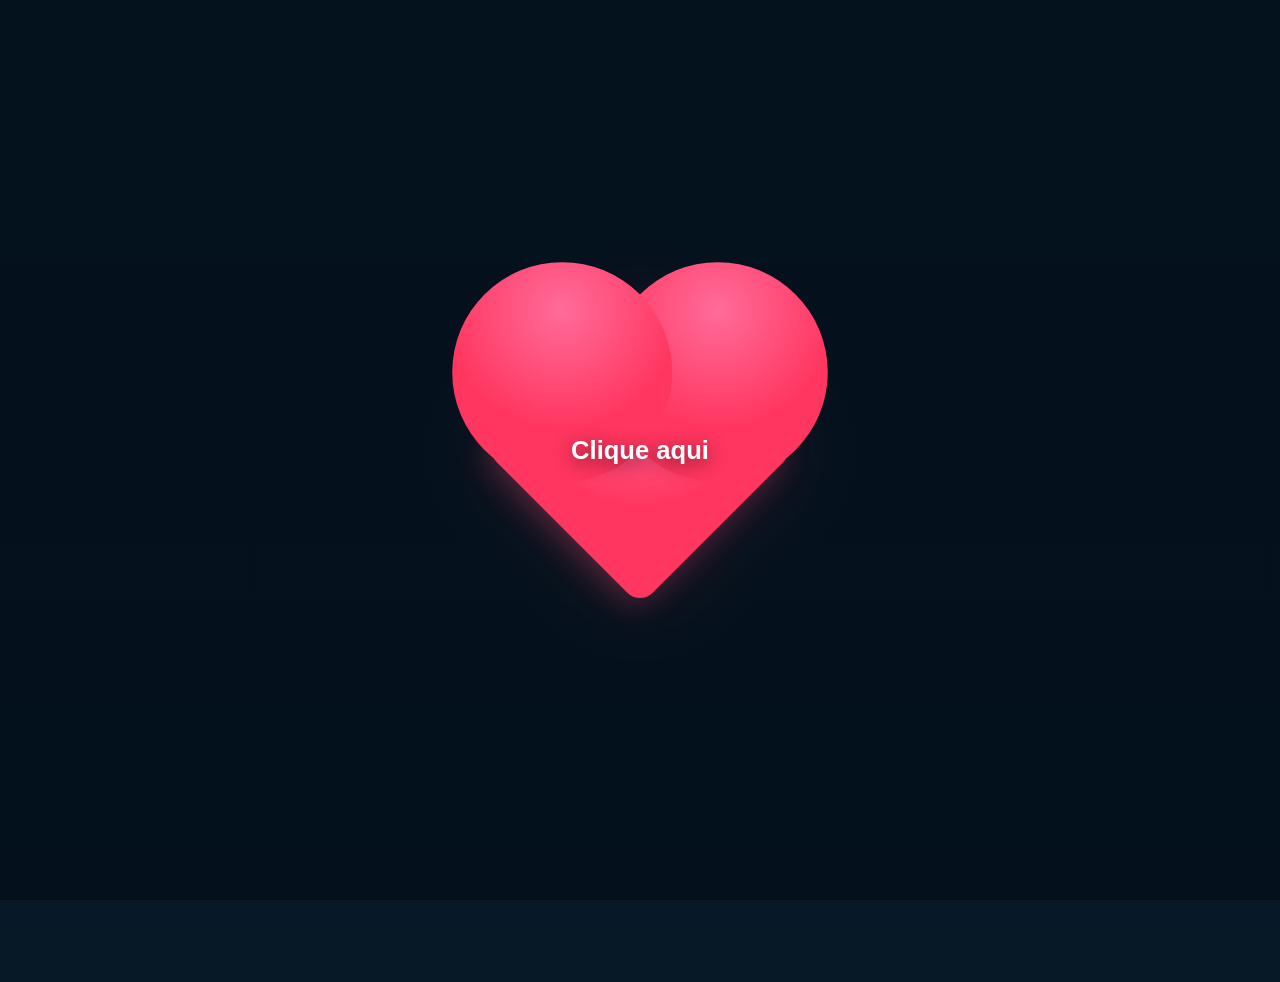
==== index.html @ 4f4af26e "Fix HTML structure and remove duplicate content" ====
<!DOCTYPE html>
<html lang="pt-BR">
<head>
<meta charset="utf-8" />
<meta name="viewport" content="width=device-width,initial-scale=1" />
<title>Davi & Eduarda 💙</title>

<style>
  /* ===== Reset / base ===== */
  *{box-sizing:border-box}
  html,body{height:100%;margin:0;font-family:Inter, "Poppins", Arial, sans-serif;background:#071827;color:#fff;overflow-x:hidden;}
  
  /* ===== Fundo (mesmo layout de antes) ===== */
  body{
    background-image: url("https://github.com/Projetoholyrics/Contador-de-namoro/blob/main/Imagem%20do%20WhatsApp%20de%202025-11-01%20%C3%A0(s)%2022.16.41_acc35c0d.jpg?raw=true");
    background-size: cover;
    background-position: center;
    background-attachment: fixed;
  }
  .overlay { position: fixed; inset:0; background: linear-gradient(180deg, rgba(10,61,98,.35), rgba(11,48,80,.45)); z-index:1; }

  /* ===== Intro (coração) ===== */
  #introOverlay{
    position: fixed;
    inset: 0;
    z-index: 9999;
    display:flex;
    align-items:center;
    justify-content:center;
    background: rgba(0,0,0,0.5);
    transition: opacity .8s ease, visibility .8s ease;
  }

  .heart-wrap {
    position: relative;
    width: 240px;
    height: 240px;
    display:flex;
    align-items:center;
    justify-content:center;
  }

  /* coração em forma rotacionada */
  .big-heart {
    position: absolute;
    width: 220px;
    height: 220px;
    background: radial-gradient(circle at 30% 30%, #ff6b9a 0%, #ff365f 55%);
    transform: rotate(45deg);
    border-radius: 18px;
    box-shadow: 0 8px 30px rgba(255,80,120,0.25), 0 0 80px rgba(255,60,100,0.18);
    transition: transform .6s cubic-bezier(.2,.9,.2,1), box-shadow .6s;
  }
  .big-heart::before, .big-heart::after {
    content:"";
    position:absolute;
    width:220px; height:220px;
    background: inherit;
    border-radius:50%;
  }
  .big-heart::before { top: -110px; left: 0; }
  .big-heart::after { left: -110px; top: 0; }

  /* texto por cima (sobre o coração) */
  .heart-text {
    position: relative;
    z-index: 3;
    color: #fff;
    font-weight: 800;
    font-size: 1.6rem;
    text-shadow: 0 4px 18px rgba(0,0,0,0.6);
    pointer-events: none;
  }

  /* efeito de pulso no coração */
  @keyframes heartPulse {
    0% { transform: rotate(45deg) scale(1); }
    50% { transform: rotate(45deg) scale(1.05); }
    100% { transform: rotate(45deg) scale(1); }
  }
  .big-heart { animation: heartPulse 1.6s infinite ease-in-out; }

  /* portal radial expand (aplicado no container do portal) */
  .portal {
    position: absolute;
    inset:0;
    pointer-events:none;
    z-index: 9998;
    display:flex;
    align-items:center;
    justify-content:center;
  }
  .portal-effect {
    width: 20px;
    height: 20px;
    border-radius: 50%;
    background: radial-gradient(circle at 30% 30%, rgba(0,200,255,0.9), rgba(0,120,200,0.5) 35%, rgba(0,0,0,0) 60%);
    box-shadow: 0 0 30px rgba(0,200,255,0.2), inset 0 0 40px rgba(255,255,255,0.1);
    transform: scale(0);
    transition: transform 1s cubic-bezier(.2,.9,.3,1), opacity 1s;
    opacity:0.95;
  }
  .portal-active .portal-effect {
    transform: scale(60);
    opacity: 1;
  }

  /* esconder conteúdo principal até portal abrir */
  .hidden { opacity: 0; pointer-events: none; transform: translateY(6px); }

  /* ===== Conteúdo principal (mantendo layout anterior) ===== */
  .site {
    position: relative;
    z-index: 2;
    padding: 32px 18px 90px;
    max-width: 980px;
    margin: 0 auto;
    text-align:center;
  }

  .title {
    font-size: 3rem;
    margin: 12px 0 6px;
    font-weight: 800;
    text-shadow: 0 10px 30px rgba(0,0,0,0.6);
  }
  .title .name { color:#9fe9ff; text-shadow:0 0 18px rgba(0,200,255,0.25); }

  /* contador (itens caindo) */
  .contador {
    display:flex;
    gap:18px;
    justify-content:center;
    align-items:flex-start;
    margin:22px 0 28px;
  }
  .date-item {
    width:170px;
    background: linear-gradient(180deg, rgba(255,255,255,0.06), rgba(255,255,255,0.03));
    border-radius:14px;
    padding:18px;
    text-align:center;
    box-shadow: 0 8px 20px rgba(0,0,0,0.35);
    transform: translateY(-120px);
    opacity:0;
  }
  .date-item .num { font-size:30px; font-weight:700; display:block; }
  .date-item .label { margin-top:6px; color:#dfeeff; }

  /* animações de queda (cascata) */
  @keyframes dropIn {
    0% { transform: translateY(-120px); opacity:0; }
    60% { transform: translateY(8px); opacity:1; }
    100% { transform: translateY(0); opacity:1; }
  }
  .date-item.show { animation: dropIn .8s cubic-bezier(.2,.9,.3,1) forwards; }

  /* textos e mensagem */
  .mensagem {
    width: 82%;
    margin: 28px auto;
    font-size: 1.05rem;
    line-height:1.6;
    color: #eaf6ff;
    opacity:0; transform: translateY(-10px);
    transition: all .9s ease;
  }
  .mensagem.show { opacity:1; transform: translateY(0); }

  /* galeria / fotos */
  .galeria {
    margin-top: 44px;
    display:flex;
    justify-content:center;
    gap:20px;
    flex-wrap:wrap;
  }
  .foto {
    width: 260px;
    height: 330px;
    object-fit:cover;
    border-radius:14px;
    box-shadow: 0 12px 40px rgba(0,0,0,0.45);
    transform: scale(.9);
    opacity:0;
    transition: transform 1s ease, opacity 1s ease, filter .8s;
    filter: brightness(.95);
  }
  .foto.zoomed { transform: scale(1.06); opacity:1; filter: brightness(1.02); }

  /* hearts falling (pequenos) */
  #hearts { position: fixed; inset:0; pointer-events:none; z-index:3; }
  .floating-heart {
    position: fixed;
    top: -40px;
    font-size: 22px;
    animation: fall linear forwards;
  }
  @keyframes fall {
    to { transform: translateY(110vh); opacity:0; }
  }

  /* botão de tocar caso navegador bloqueie (aparecerá se precisar) */
  .audio-btn { position: fixed; right: 18px; bottom: 18px; z-index: 999; background: linear-gradient(90deg,#8ecbff,#5fb0ff); border:none; padding:10px 14px; border-radius:12px; color:#022; font-weight:700; cursor:pointer; box-shadow:0 8px 22px rgba(0,0,0,.4); }

  /* responsivo */
  @media (max-width:720px){
    .big-heart { width: 180px; height:180px; }
    .heart-wrap { width:200px; height:200px; }
    .title { font-size:2rem; }
    .foto { width:40vw; height:56vw; }
    .mensagem { width:92%; font-size:1rem; }
  }
</style>
</head>
<body>

  <audio id="musica-contador" src="https://docs.google.com/uc?export=download&id=1zAuQFkOj9nnorZ-lbWDtGsVjo6S2EUyQ" loop autoplay></audio>


  <!-- overlay de cor sobre o background -->
  <div class="overlay"></div>

  <!-- hearts container (pequenos corações caindo) -->
  <div id="hearts"></div>

  <!-- INTRO (coração central com texto SOBRE o coração) -->
  <div id="introOverlay">
    <div class="portal" id="portalContainer">
      <div class="portal-effect"></div>
    </div>

    <div class="heart-wrap" id="heartWrap" role="button" aria-label="Entrar">
      <div class="big-heart" id="bigHeart" title="Clique para abrir a surpresa"></div>
      <div class="heart-text" id="heartText">Clique aqui</div>
    </div>
  </div>

  <!-- CONTEÚDO PRINCIPAL (escondido até o clique) -->
  <main class="site hidden" id="mainContent">

    <h1 class="title"><span class="name">Davi</span> ❤️ <span class="name">Eduarda</span></h1>

    <!-- Contador com 3 blocos (anos, meses, dias) -->
    <section class="contador" id="contadorBlocks" aria-label="Contador do relacionamento">
      <div class="date-item" id="block-anos"><span class="num" id="num-anos">0</span><span class="label">Anos</span></div>
      <div class="date-item" id="block-meses"><span class="num" id="num-meses">0</span><span class="label">Meses</span></div>
      <div class="date-item" id="block-dias"><span class="num" id="num-dias">0</span><span class="label">Dias</span></div>
    </section>

    <!-- Mensagem romântica -->
    <div class="mensagem" id="mensagemText">
Meu Amor, hoje não é apenas mais um dia comum, Hoje é o nosso dia. A data onde a nossa história se inciou, onde começamos a contruir nossa história junto e sabe todos os dias eu paro por alguns minutos e fico me lembrando do seu sorriso e da primerira vez em que eu lhe disse eu lhe amo. e lembrar do seu sorriso me dar forças para batalhar a cada dia. Por que ? por que é com você meu amor, com quem eu quero envelhercer, com quem eu quero viver sonhos e contruir uma família. e nunca vou me cansar de dizer que eu lhe amo. por que a verdade é que você é a mulher da minha vida.  Feliz  UM ANO E DEZ MESESS MINHA PRINCESA.    </div>
</body>
<title>Áudio no site</title>
</head>
  <body>
    <audio controls loop preload="none">
      <source src="audio/Que Bom Que Você Chegou   CD Advogado Fiel  Bruna Karla - Bruna Karla (youtube).mp3" type="mpeg"> 

    </audio>
  
  </body>
</html>

    <!-- Galeria -->
    <div class="galeria" id="galeria">
      <img class="foto zoom-on-scroll" src="https://github.com/Projetoholyrics/Contador-de-namoro/blob/main/Imagem%20do%20WhatsApp%20de%202025-11-01%20%C3%A0(s)%2022.16.41_acc35c0d.jpg?raw=true" alt="Foto 1">
      <img class="foto zoom-on-scroll" src="https://github.com/Projetoholyrics/Contador-de-namoro/blob/main/Imagem%20do%20WhatsApp%20de%202025-11-01%20%C3%A0(s)%2022.16.53_d6046436.jpg?raw=true" alt="Foto 2">
      <img class="foto zoom-on-scroll" src="https://github.com/Projetoholyrics/Contador-de-namoro/blob/main/Imagem%20do%20WhatsApp%20de%202025-11-03%20%C3%A0(s)%2008.05.57_b237d787.jpg?raw=true" alt="Foto 3">
    </div>
  </main>

<script>
/* =========================
   LÓGICA: portal, contador, fotos, corações
   =========================*/

/* elementos */
const intro = document.getElementById('introOverlay');
const bigHeart = document.getElementById('bigHeart');
const heartText = document.getElementById('heartText');
const portalContainer = document.getElementById('portalContainer');
const mainContent = document.getElementById('mainContent');

let heartsInterval;

/* função abrir portal: anima portal, some intro e mostra conteúdo */
function openPortal() {
  // anima portal
  portalContainer.classList.add('portal-active');
  // efeito de escala do coração
  bigHeart.style.transform = 'rotate(45deg) scale(0.9)';
  bigHeart.style.boxShadow = '0 0 120px rgba(0,200,255,0.15)';

  // pequeno delay para "efeito"
  setTimeout(() => {
    // escurece e some o intro com transição
    intro.style.transition = 'opacity .9s ease';
    intro.style.opacity = '0';
  }, 600);

  // depois remove da tela e revela conteúdo
  setTimeout(() => {
    intro.style.display = 'none';
    portalContainer.classList.remove('portal-active');
    revealContent();
  }, 1600);
}

/* revela conteúdo: mostra contador, mensagem, ativa animações */
function revealContent() {
  mainContent.classList.remove('hidden');
  // revelar blocos do contador com delays
  const itens = [
    document.getElementById('block-anos'),
    document.getElementById('block-meses'),
    document.getElementById('block-dias')
  ];
  itens.forEach((it, i) => {
    setTimeout(()=> it.classList.add('show'), 150 + i*220);
  });

  // revelar mensagem e fotos com leve delay
  setTimeout(()=> document.getElementById('mensagemText').classList.add('show'), 900);
  setTimeout(()=> {
    document.querySelectorAll('.zoom-on-scroll').forEach((el)=> {
      el.classList.add('zoomed');
    });
  }, 1100);

  // iniciar corações (após revelar)
  startFloatingHearts();
}

/* conectar clique no coração e no texto (texto topado sobre o coração) */
bigHeart.addEventListener('click', openPortal);
heartText.addEventListener('click', openPortal);

/* contador */
function atualizarContador() {
  const inicio = new Date("2024-08-28T00:00:00");
  const hoje = new Date();

  let anos = hoje.getFullYear() - inicio.getFullYear();
  let meses = hoje.getMonth() - inicio.getMonth();
  let dias = hoje.getDate() - inicio.getDate();

  if (dias < 0) {
    meses--;
    const ultimoMes = new Date(hoje.getFullYear(), hoje.getMonth(), 0).getDate();
    dias += ultimoMes;
  }
  if (meses < 0) {
    anos--;
    meses += 12;
  }

  document.getElementById('num-anos').textContent = anos;
  document.getElementById('num-meses').textContent = meses;
  document.getElementById('num-dias').textContent = dias;
}
atualizarContador();
setInterval(atualizarContador, 1000);

/* zoom nas fotos ao rolar (caso o visitante role) */
function checkZoomOnScroll() {
  document.querySelectorAll('.zoom-on-scroll').forEach(img => {
    const rect = img.getBoundingClientRect();
    if (rect.top < window.innerHeight - 100) img.classList.add('zoomed');
  });
}
window.addEventListener('scroll', checkZoomOnScroll);

/* corações flutuantes (após abrir) */
function startFloatingHearts() {
  const heartsDiv = document.getElementById('hearts');
  if (heartsInterval) clearInterval(heartsInterval);

  heartsInterval = setInterval(() => {
    const h = document.createElement('div');
    h.className = 'floating-heart';
    h.style.left = (Math.random()*100) + 'vw';
    h.style.fontSize = (14 + Math.random()*18) + 'px';
    h.style.opacity = 0.9;
    h.style.animationDuration = (4 + Math.random()*4) + 's';
    h.textContent = '❤';
    heartsDiv.appendChild(h);
    // remover depois do fim da animação
    setTimeout(()=> { try{ heartsDiv.removeChild(h); } catch(e){} }, 9000);
  }, 380);
}

/* opcional: tentar autoplay do audio (muitos navegadores bloqueiam) */
/* se você usar MP3 local, troque o iframe por <audio autoplay loop src="musica.mp3"></audio> */

/* garantir: se o usuário já clicou ou navegou, permitir autoplay do iframe (nada a fazer aqui mais) */

/* Acessibilidade: permitir Enter na tecla 'Enter' para abrir */
document.addEventListener('keydown', (e) => {
  if (e.key === 'Enter' && intro.style.display !== 'none') openPortal();
});
</script>


</html>
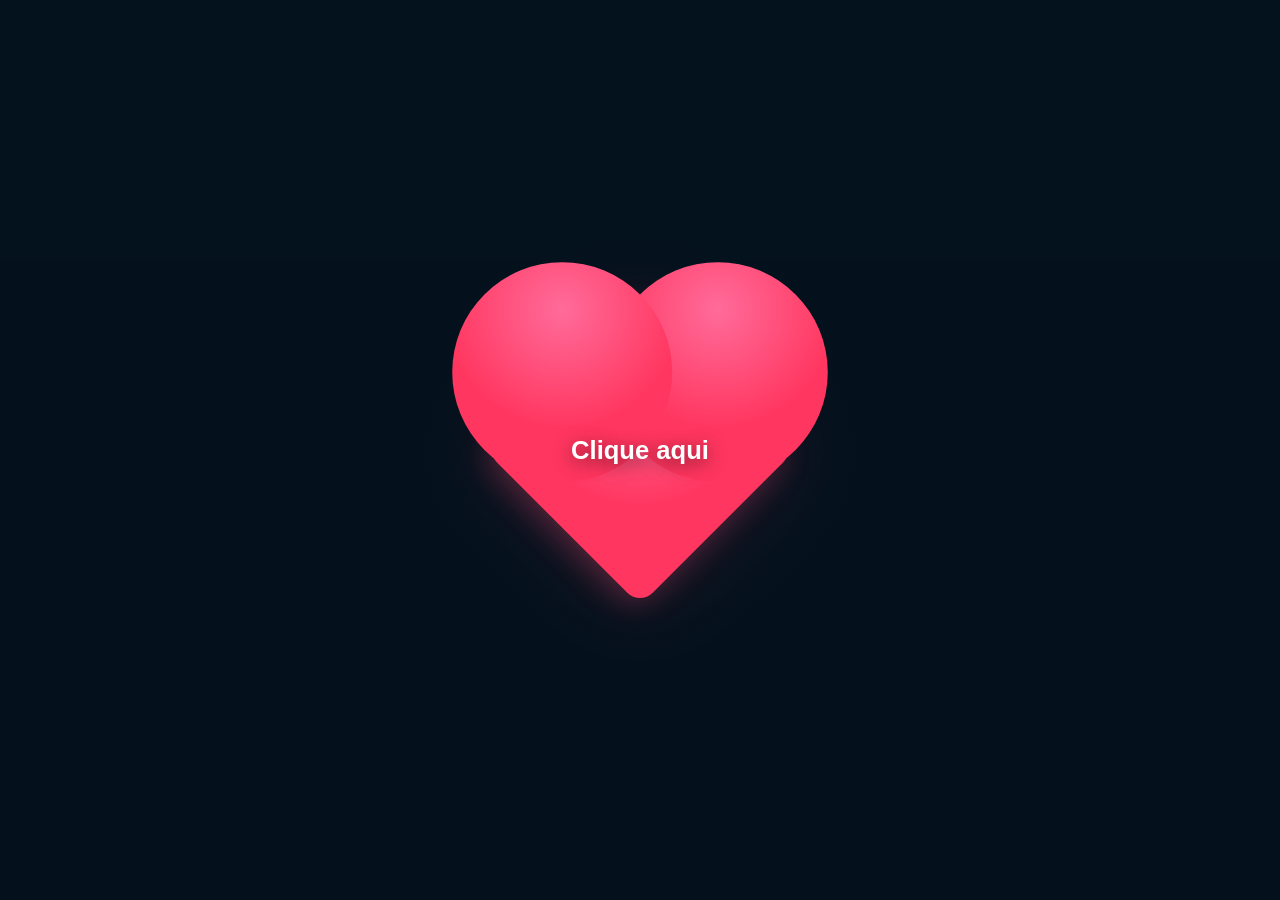
==== commit 45311718: "Update index.html" ====
--- a/index.html
+++ b/index.html
@@ -255,8 +255,11 @@
 <title>Áudio no site</title>
 </head>
   <body>
-    <audio controls loop preload="none">
-      <source src="audio/Que Bom Que Você Chegou   CD Advogado Fiel  Bruna Karla - Bruna Karla (youtube).mp3" type="mpeg"> 
+   <audio>
+<audio controls src="audio/Que Bom Que Você Chegou   CD Advogado Fiel  Bruna Karla - Bruna Karla (youtube).mp3"></audio>
+
+   </audio>
+      
 
     </audio>
   
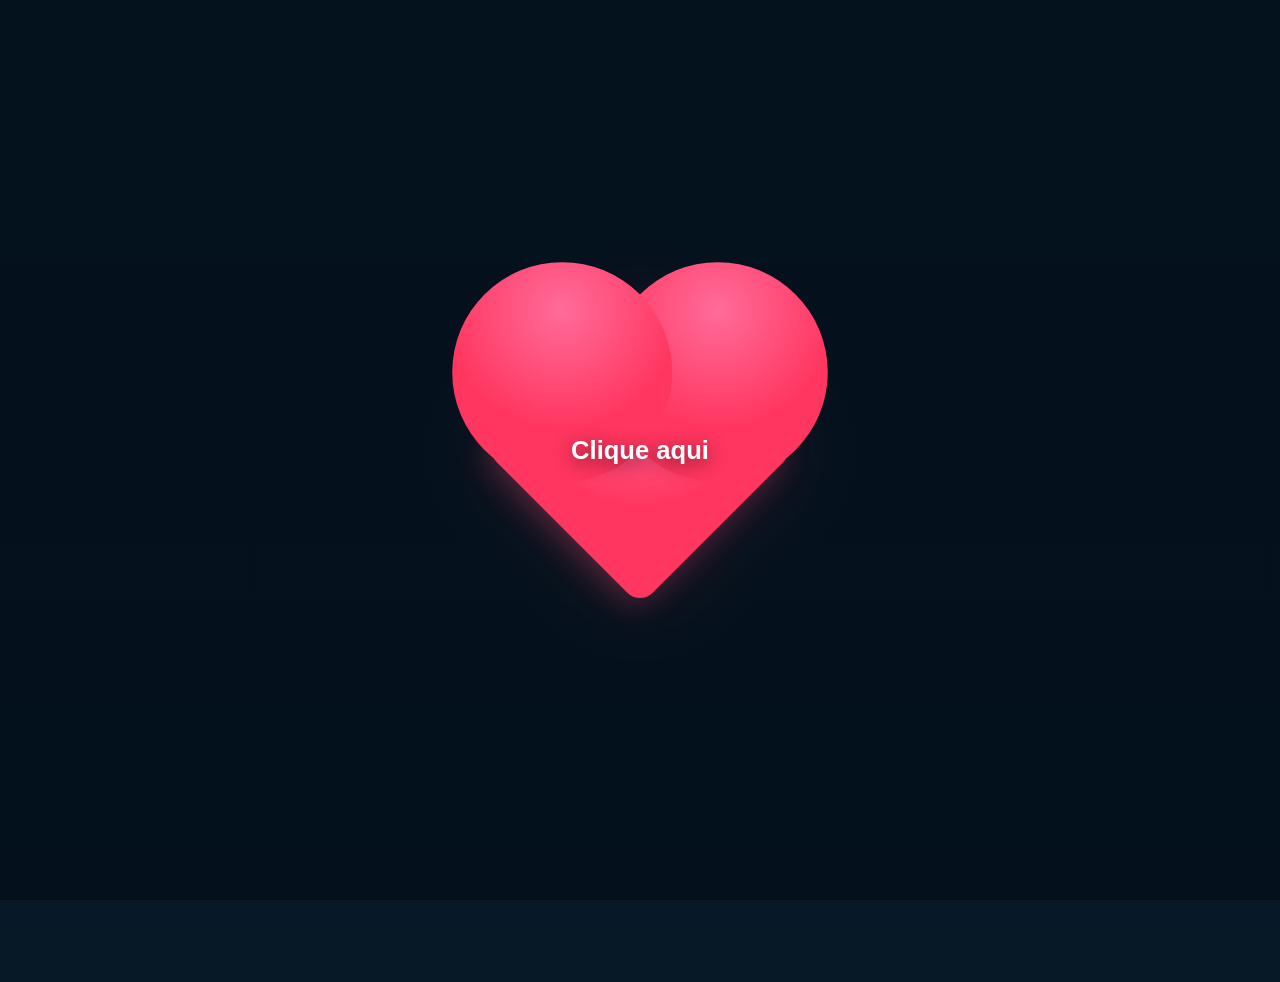
==== commit 5e01f8c4: "Update index.html" ====
--- a/index.html
+++ b/index.html
@@ -255,14 +255,8 @@
 <title>Áudio no site</title>
 </head>
   <body>
-   <audio>
-<audio controls src="audio/Que Bom Que Você Chegou   CD Advogado Fiel  Bruna Karla - Bruna Karla (youtube).mp3"></audio>
-
-   </audio>
-      
-
-    </audio>
-  
+   
+    <audio controls src="audio/Que Bom Que Você Chegou   CD Advogado Fiel  Bruna Karla - Bruna Karla (youtube).mp3"></audio>
   </body>
 </html>
 
